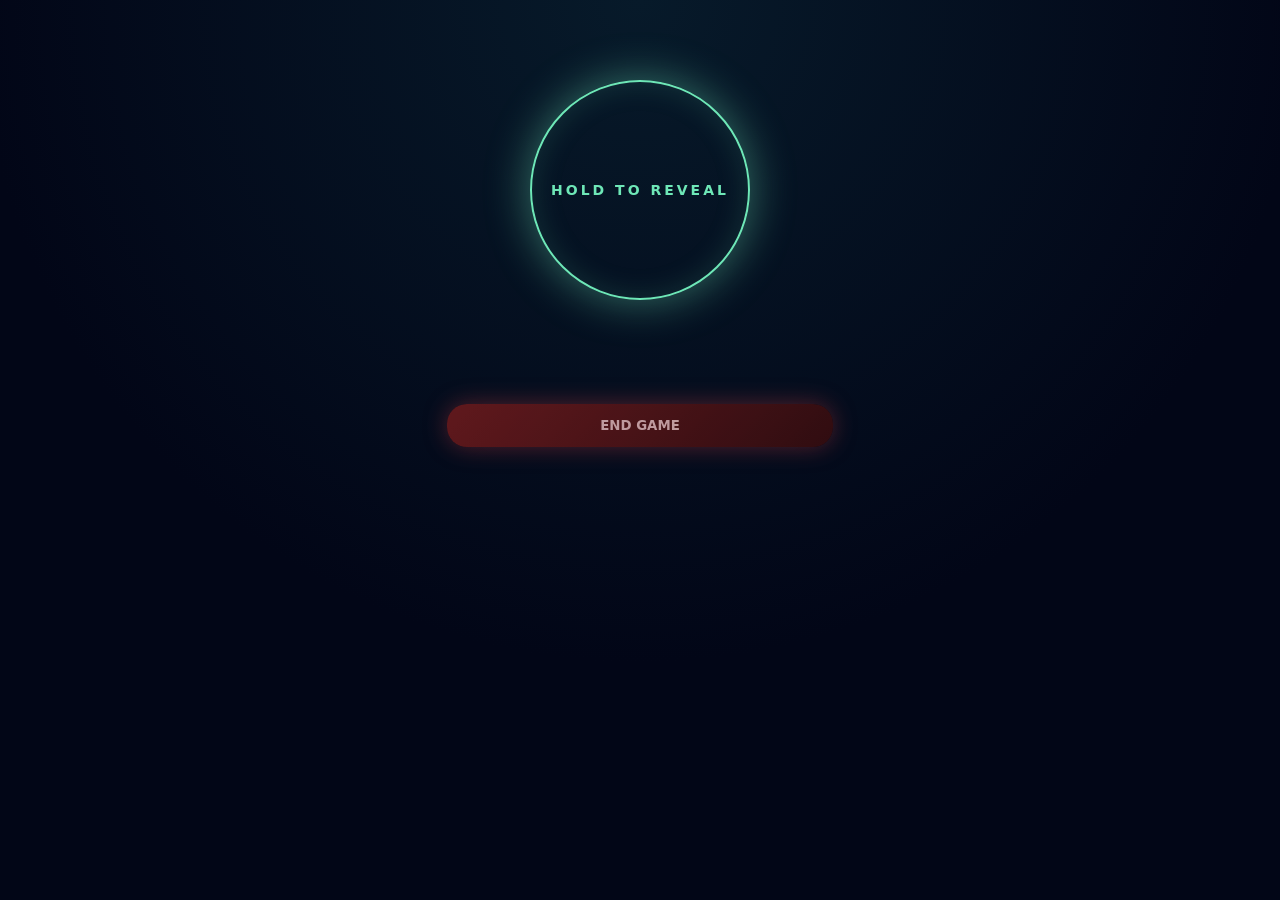
==== game.html @ 6c35bc1e "Add files via upload" ====
<!DOCTYPE html>
<html>
<head>
<meta name="viewport" content="width=device-width">
<link rel="stylesheet" href="style.css">
</head>

<body class="center">

<h2 id="turn"></h2>

<div id="hold">HOLD TO REVEAL</div>
<div id="card"></div>

<button id="nextBtn">NEXT AGENT</button>

<button id="startTimerBtn">START TIMER</button>

<h1 id="timer"></h1>

<button id="startVoteBtn" class="start" style="display:none">START VOTING</button>

<div id="accuseArea" style="display:none"></div>

<button class="start" id="playAgain" style="display:none">PLAY AGAIN</button>
<button class="abort" id="endGame">END GAME</button>

<div id="popup" class="popup">
 <div class="popupBox memberTheme" id="popupBox">
  <h2 id="popupText"></h2>
  <button class="start" id="closePopup">BACK TO LOBBY</button>
 </div>
</div>

<script src="script.js"></script>
</body>
</html>
---- style.css ----
*{
box-sizing:border-box;
margin:0;
padding:0;
font-family:Inter,system-ui,-apple-system,BlinkMacSystemFont,sans-serif;
}

body{
background:
radial-gradient(circle at top,#071a2a,#020617 60%),
linear-gradient(180deg,#020617,#01030a);
color:#e5e7eb;
min-height:100vh;
}

/* CORE LAYOUT */

.center{
display:flex;
flex-direction:column;
align-items:center;
padding:22px;
max-width:430px;
margin:auto;
}

/* TITLES */

h1,h2{
color:#6ee7b7;
letter-spacing:3px;
text-align:center;
text-shadow:0 0 25px rgba(110,231,183,.5);
margin:16px 0;
}

h1{font-size:28px;}
h2{font-size:20px;}

/* INPUTS / DROPDOWNS */

input,select{
width:100%;
background:linear-gradient(180deg,#061322,#020b1a);
border:1px solid #1f2933;
padding:15px 16px;
border-radius:18px;
color:#e5e7eb;
margin-bottom:12px;
outline:none;
appearance:none;
box-shadow:
inset 0 0 20px rgba(0,0,0,.7),
0 10px 25px rgba(0,0,0,.5);
}

select option{
background:#020b1a;
color:#6ee7b7;
}

input::placeholder{color:#6b7280;}

/* BUTTONS */

button{
border:none;
border-radius:20px;
padding:14px;
font-weight:700;
cursor:pointer;
margin-top:10px;
transition:.25s ease;
}

/* PRIMARY */

.start{
background:linear-gradient(135deg,#6ee7b7,#4ade80);
color:#02150d;
width:100%;
font-size:16px;
letter-spacing:1px;
box-shadow:0 0 30px rgba(110,231,183,.45);
}

.start:active{transform:scale(.96);}

/* ABORT */

.abort{
background:linear-gradient(135deg,#7f1d1d,#3f0d0d);
color:#fecaca;
width:100%;
box-shadow:0 0 25px rgba(239,68,68,.45);
}

/* AGENT LIST */

#agentList{
width:100%;
margin-top:10px;
}

#agentList li{
background:linear-gradient(180deg,#061322,#020b1a);
padding:14px;
margin-bottom:10px;
border-radius:18px;
display:flex;
justify-content:space-between;
align-items:center;
border:1px solid #1f2933;
box-shadow:0 10px 30px rgba(0,0,0,.6);
}

/* REMOVE */

.remove{
background:#3f0d0d;
color:#fecaca;
padding:6px 14px;
border-radius:12px;
opacity:.8;
}

/* HOLD REVEAL */

#hold{
width:220px;
height:220px;
border-radius:50%;
border:2px solid #6ee7b7;
display:flex;
align-items:center;
justify-content:center;
margin:26px auto;
color:#6ee7b7;
font-weight:700;
letter-spacing:2px;
text-align:center;
box-shadow:
0 0 45px rgba(110,231,183,.45),
inset 0 0 30px rgba(110,231,183,.15);
}

/* TURN */

#turn{
margin-top:10px;
font-weight:700;
letter-spacing:2px;
color:#6ee7b7;
text-align:center;
}

/* CARD */

#card{
margin:18px;
text-align:center;
font-size:22px;
color:#6ee7b7;
letter-spacing:1px;
}

/* SPY */

.spy{
color:#ef4444;
font-weight:900;
letter-spacing:2px;
text-shadow:0 0 25px rgba(239,68,68,.6);
}

/* TIMER */

#timer{
font-size:46px;
color:#6ee7b7;
margin:10px;
text-shadow:0 0 30px rgba(110,231,183,.6);
}

/* NEXT / TIMER */

#nextBtn,#startTimerBtn{
width:100%;
background:linear-gradient(135deg,#6ee7b7,#4ade80);
color:black;
display:none;
border-radius:20px;
}

/* DISCUSSION TEXT */

.theme,.pass{
color:#6ee7b7;
font-weight:800;
text-align:center;
letter-spacing:1px;
margin-top:6px;
}

/* VOTING AREA */

#accuseArea{
width:100%;
margin-top:20px;
display:flex;
flex-direction:column;
gap:12px;
}

/* CENTER CAST YOUR VOTE */

#accuseArea h3{
text-align:center;
color:#6ee7b7;
letter-spacing:2px;
margin-bottom:8px;
}

/* VOTE ROW */

.voteRow{
display:flex;
justify-content:space-between;
align-items:center;
background:linear-gradient(180deg,#061322,#020b1a);
padding:14px;
border-radius:18px;
color:#6ee7b7;
border:1px solid #1f2933;
box-shadow:0 8px 25px rgba(0,0,0,.6);
}

/* VOTE BUTTON */

.accuse{
background:linear-gradient(135deg,#7f1d1d,#3f0d0d);
color:white;
padding:8px 18px;
border-radius:14px;
box-shadow:0 0 15px rgba(239,68,68,.5);
}

/* POPUP */

.popup{
position:fixed;
inset:0;
background:rgba(0,0,0,.85);
display:none;
align-items:center;
justify-content:center;
z-index:100;
}

/* POPUP BOX */

.popupBox{
background:linear-gradient(180deg,#061322,#020b1a);
padding:30px;
border-radius:26px;
text-align:center;
width:85%;
box-shadow:0 0 60px rgba(0,0,0,.8);
}

/* MEMBER WIN */

.memberTheme{
border:2px solid #6ee7b7;
box-shadow:0 0 40px rgba(110,231,183,.6);
}

/* SPY WIN */

.spyTheme{
border:2px solid #ef4444;
box-shadow:0 0 40px rgba(239,68,68,.7);
}

.spyTheme .start{
background:#7f1d1d;
color:white;
box-shadow:0 0 25px rgba(239,68,68,.6);
}
/* ---- VISUAL HIERARCHY FIX ---- */

/* Headline softer */
#turn{
color:#9ca3af;
letter-spacing:2px;
margin-bottom:14px;
}

/* HOLD CIRCLE – keep glow but soften text */
#hold{
color:#6ee7b7;
font-size:14px;
letter-spacing:3px;
}

/* TIMER stays hero */
#timer{
color:#6ee7b7;
font-weight:800;
margin-top:10px;
margin-bottom:14px;
}

/* DISCUSSION TEXT → subtle helper */
.theme{
color:#9ca3af !important;
font-weight:500;
font-size:13px;
max-width:320px;
line-height:1.4;
margin:14px auto 24px auto;
}

/* Start voting spacing */
#startVoteBtn{
margin-top:10px;
}

/* Reduce green saturation on headers */
h1,h2{
color:#9fe4c7;
text-shadow:none;
}

/* END GAME less aggressive */
.abort{
opacity:.75;
}

/* Reduce crowding */
.center > *{
margin-bottom:8px;
}

/* PREMIUM GREEN — SAME STRUCTURE AS RED END GAME */

.start,
#nextBtn,
#startTimerBtn{

background:linear-gradient(135deg,#37c46b,#093b1d);
color:#ecfdf5;

width:100%;
font-size:17px;
letter-spacing:1.5px;
font-weight:800;

border-radius:20px;

box-shadow:
0 0 25px rgba(33, 180, 87, 0.45),
inset 0 0 18px rgba(0,0,0,.35);

transition:.25s ease;
}

.start:active,
#nextBtn:active,
#startTimerBtn:active{
transform:scale(.96);
box-shadow:
inset 0 0 25px rgba(0,0,0,.6);
}

/* Voting title centered and calm */
#accuseArea h3{
font-size:15px;
letter-spacing:2px;
color:#77ae97;
margin-bottom:14px;
}

/* HOLD area spacing */
#hold{
margin:34px auto;
}
/* DISABLED OPTION / SPY LOCK */

select:disabled,
option:disabled{
  background:#020b1a !important;
  color:#6b7280 !important;
  opacity:.5;
}

.spyDisabled{
  pointer-events:none;
  opacity:.4;
}

/* MOBILE */

@media(max-height:700px){
#hold{width:180px;height:180px;}
}
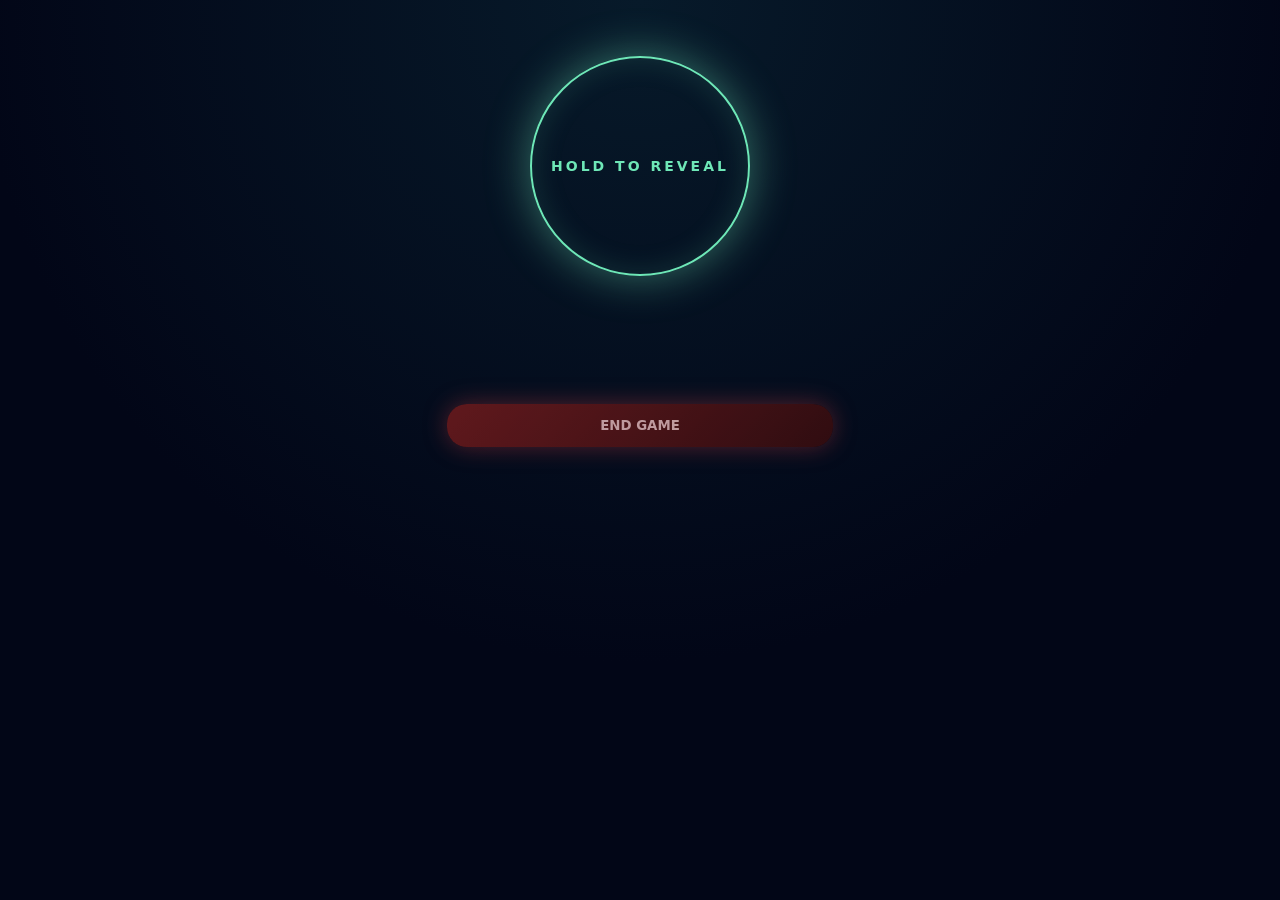
==== commit a8eab0ba: "Rearrange HTML structure for better readability" ====
--- a/game.html
+++ b/game.html
@@ -7,11 +7,10 @@
 
 <body class="center">
 
-<h2 id="turn"></h2>
 
 <div id="hold">HOLD TO REVEAL</div>
 <div id="card"></div>
-
+<h2 id="turn"></h2>
 <button id="nextBtn">NEXT AGENT</button>
 
 <button id="startTimerBtn">START TIMER</button>
@@ -35,3 +34,4 @@
 <script src="script.js"></script>
 </body>
 </html>
+
